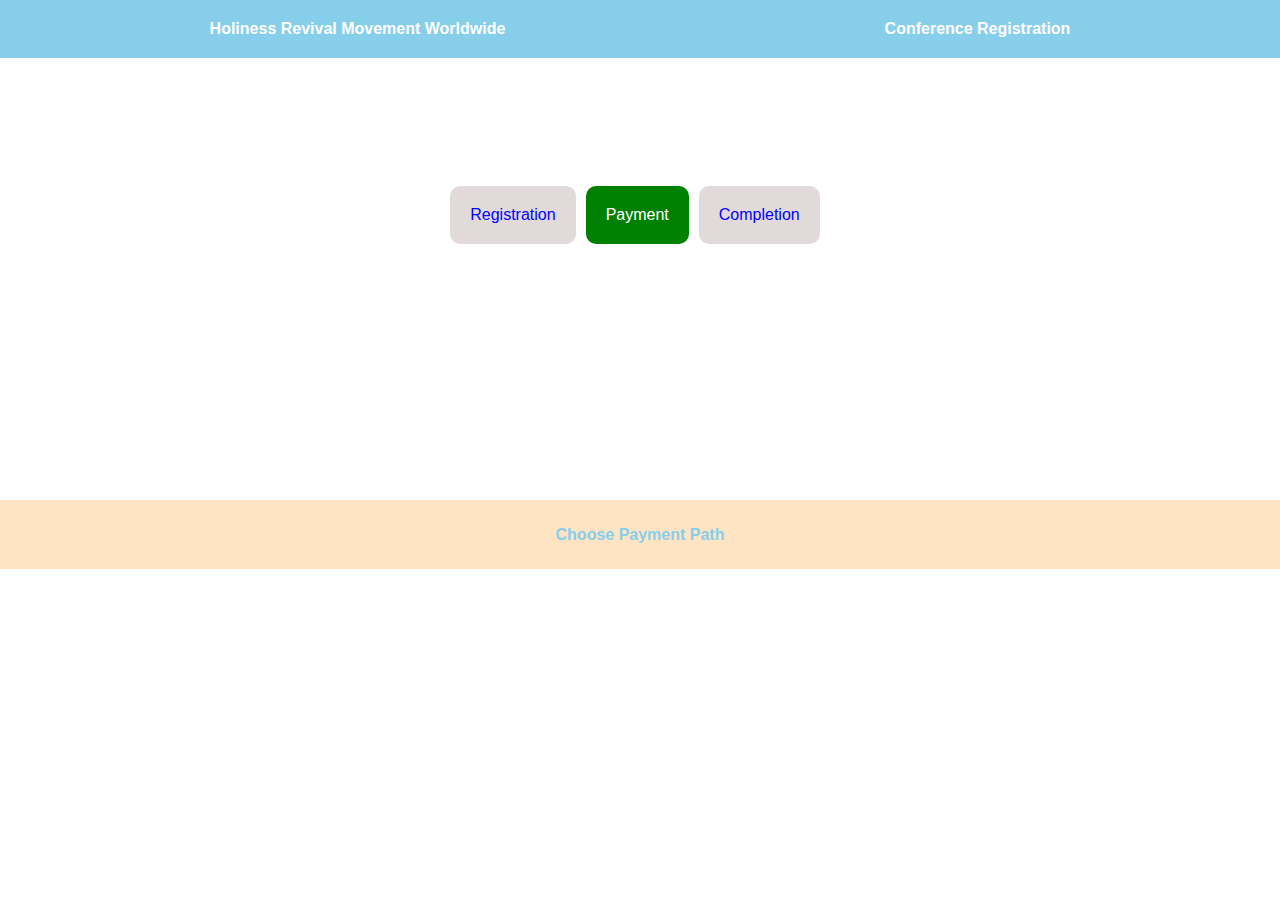
==== index.html @ cf59bdcf "PAYPAL INTEGRATION FILES" ====
<!DOCTYPE html>
<html lang="en">
<head>
  <meta charset="UTF-8">
  <meta name="viewport" content="width=device-width, initial-scale=1.0">
  <link rel="stylesheet" href="Style.css">
  <title>paypal </title>
</head>
<link rel="stylesheet" href="style.css" />
<body>
  <nav>
   <div>  <h2>Holiness Revival Movement Worldwide</h2> </div>
  <div> <h2>Conference Registration</h2> </div>
    </nav>
   <div class="Container-top">
     <button id="Reg"class="details">Registration</button>
  <button id="pay" class="details">Payment</button>
  <button class="details">Completion</button>
   </div>
   <div class="container2">
     <h1>Choose Payment Path</div>
   </div>
<div id="smart-button-container">
      <div style="text-align: center;">
        <div id="paypal-button-container"></div>
      </div>
    </div>
<div id="smart-button-container">
      <div style="text-align: center;">
        <div id="paypal-button-container"></div>
      </div>
    </div>
  <script src="https://www.paypal.com/sdk/js?client-id=sb&enable-funding=venmo&currency=USD" data-sdk-integration-source="button-factory"></script>
  <script>
    function initPayPalButton() {
      paypal.Buttons({
        style: {
          shape: 'rect',
          color: 'gold',
          layout: 'vertical',
          label: 'paypal',
        },
        createOrder: function(data, actions) {
          return actions.order.create({
            purchase_units: [{"amount":{"currency_code":"USD","value":5}}]
          });
        },
        onApprove: function(data, actions) {
          return actions.order.capture().then(function(orderData) {
            // Full available details
            console.log('Capture result', orderData, JSON.stringify(orderData, null, 2));
            // Show a success message within this page, e.g.
            const element = document.getElementById('paypal-button-container');
            element.innerHTML = '';
            element.innerHTML = '<h3>You have Successfully Register !</h3>';
            // Or go to another URL:  actions.redirect('thank_you.html');
          });
        },
        onError: function(err) {
          console.log(err);
        }
      }).render('#paypal-button-container');
    }
    initPayPalButton();
  </script>
</body>
</htm>
---- style.css ----
*{
    margin: 0;
    box-sizing: border-box;
    font-size: 16px;
    font-family: Sans-Serif;
    max-width: 100%;
  }
  body{
    width: 100%;
  }
  nav{
    display: flex;
    justify-content: space-around;
    margin: auto;
    max-width: 100%;
    padding: 20px;
    color: white;
    background-color: skyblue;
  }
  .Container-top{
    display: flex;
    justify-content: center;
    margin:auto;
    color: white;
    margin-top:10%;
    margin-bottom: 20%;
    width: 100%;
  }
  #pay{
    color: white;
    background-color: green;
  }
  button{
    padding: 20px;
    border: none;
    background-color: rgb(226, 218, 218);
    color:blue;
    border-radius: 10px;
   margin-right: 10px;
  }
  .container2{
    color: skyblue;
    margin-top:10% ;
    margin-bottom: 10%;
    display: flex;
    justify-content: center;
    width: auto;
    padding: 2%;
    background-color: bisque;
  }
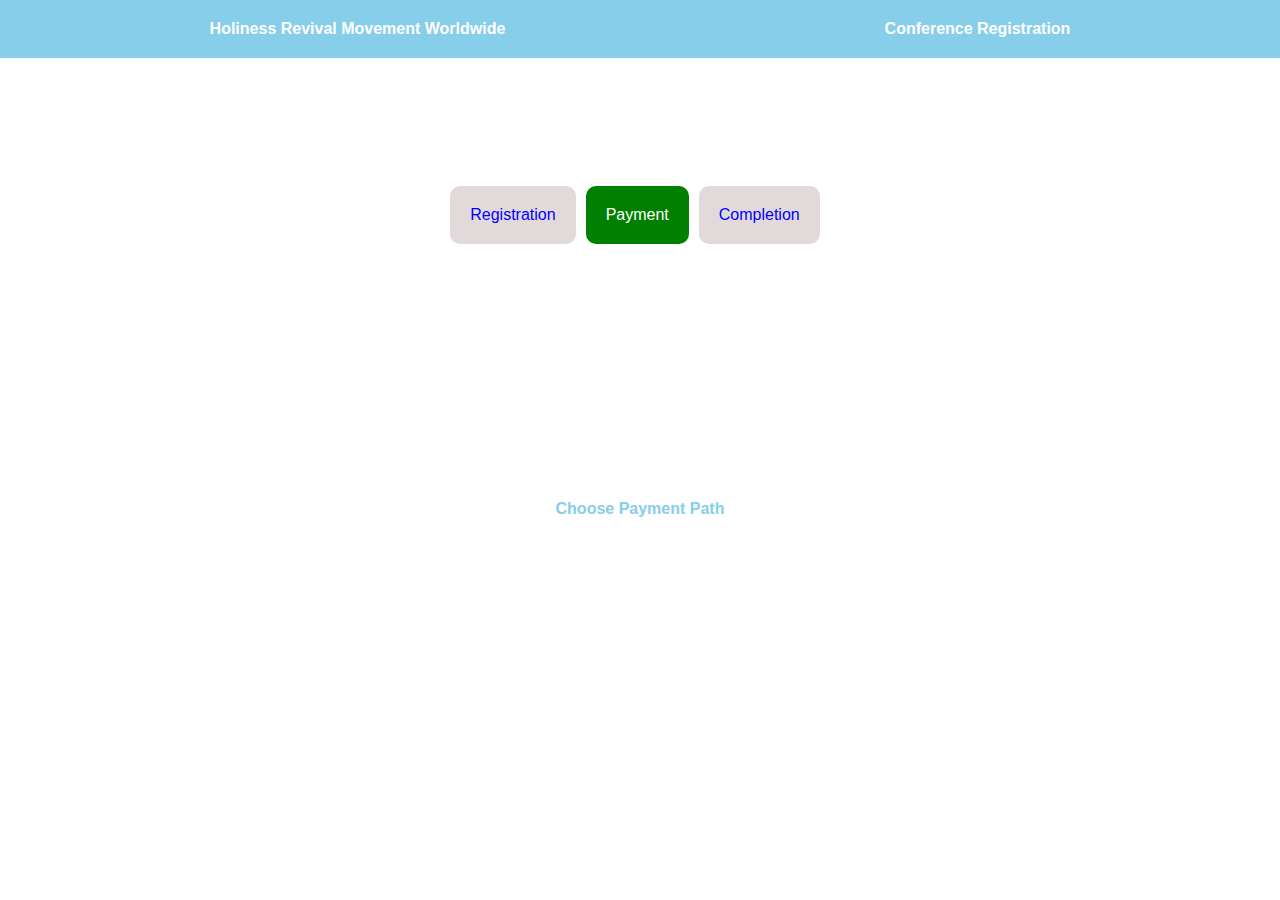
==== commit d04d4a64: "update" ====
--- a/index.html
+++ b/index.html
@@ -30,7 +30,7 @@
         <div id="paypal-button-container"></div>
       </div>
     </div>
-  <script src="https://www.paypal.com/sdk/js?client-id=sb&enable-funding=venmo&currency=USD" data-sdk-integration-source="button-factory"></script>
+  <script src="https://www.paypal.com/sdk/js?client-id=AbkvOwHxcJgX77d0Ybq3bT7GrYZ1NoVR0cn1U3j0WTgM6AqvZZMBIJg_k0YGl0ehMSRg8JUM6UZuKjEg&enable-funding=venmo&currency=USD" data-sdk-integration-source="button-factory"></script>
   <script>
     function initPayPalButton() {
       paypal.Buttons({
@@ -50,15 +50,13 @@
             // Full available details
             console.log('Capture result', orderData, JSON.stringify(orderData, null, 2));
             // Show a success message within this page, e.g.
-            const element = document.getElementById('paypal-button-container');
-            element.innerHTML = '';
-            element.innerHTML = '<h3>You have Successfully Register !</h3>';
-            // Or go to another URL:  actions.redirect('thank_you.html');
+           URL: actions.redirect('http://127.0.0.1:5501/Onsucess.html');
           });
         },
-        onError: function(err) {
-          console.log(err);
+        onCancel: function(err){
+          alert('Transaction cancelled for some reasons');
         }
+        
       }).render('#paypal-button-container');
     }
     initPayPalButton();
--- a/style.css
+++ b/style.css
@@ -30,6 +30,16 @@
     color: white;
     background-color: green;
   }
+  .Message{
+    display: flex;
+    justify-content: center;
+    margin: auto;
+    margin-top: 10%;
+    border-radius: 10px;
+    color: white;
+    background-color: skyblue;
+    width: 80%;
+  }
   button{
     padding: 20px;
     border: none;
@@ -45,8 +55,7 @@
     display: flex;
     justify-content: center;
     width: auto;
-    padding: 2%;
-    background-color: bisque;
+   
   }
  
  
